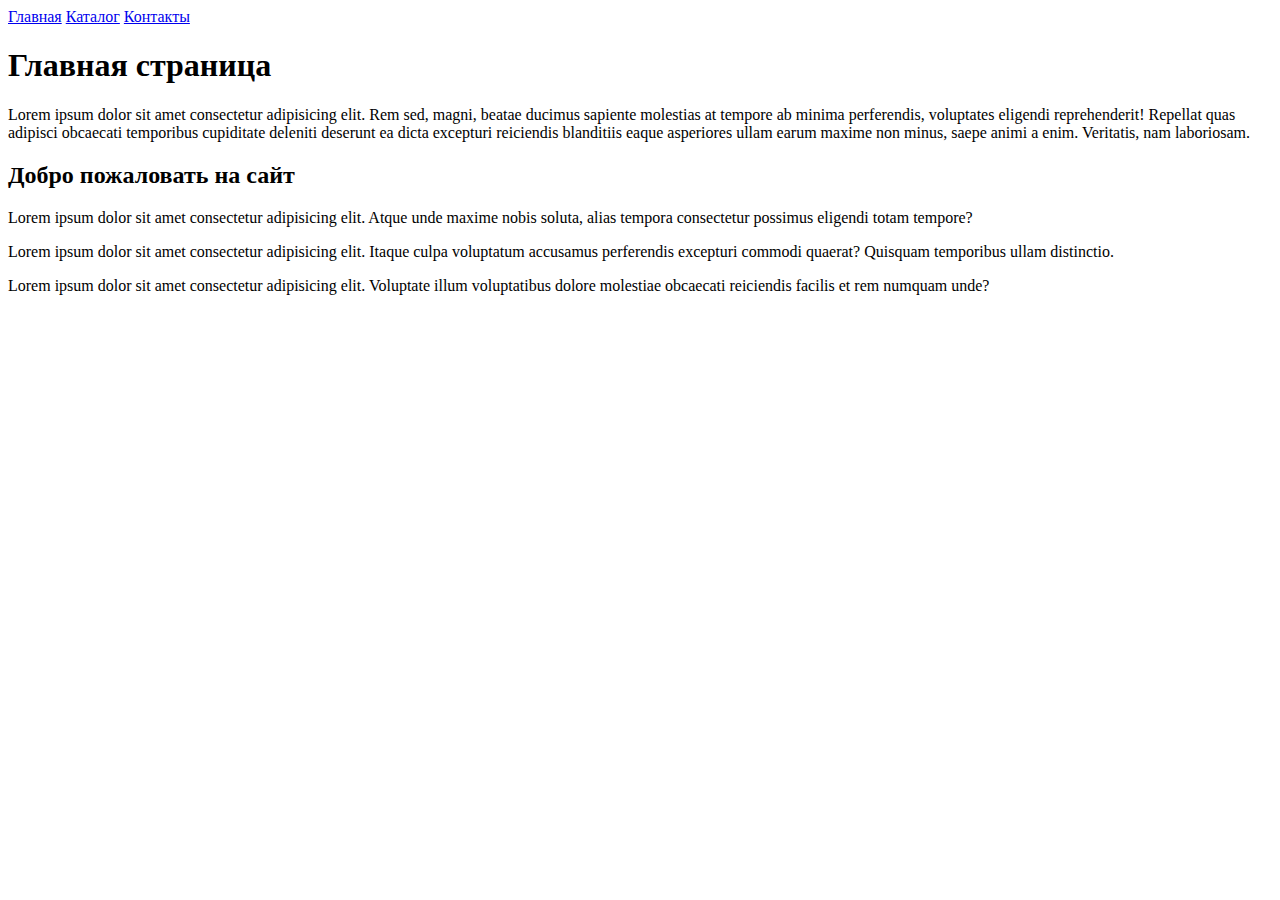
==== HW/index.html @ f58f0f7a "HW 1" ====
<!DOCTYPE html>
<html lang="en">
<head>
    <meta charset="UTF-8">
    <meta name="viewport" content="width=device-width, initial-scale=1.0">
    <title>Home Work</title>
</head>
<body>
    <a href="./index.html">Главная</a>
    <a href="./catalog/catalog.html">Каталог</a>
    <a href="./contacts/contacts.html">Контакты</a>
    <h1>Главная страница</h1>
    <p>Lorem ipsum dolor sit amet consectetur adipisicing elit. Rem sed, magni, beatae ducimus sapiente molestias at tempore ab minima perferendis, voluptates eligendi reprehenderit! Repellat quas adipisci obcaecati temporibus cupiditate deleniti deserunt ea dicta excepturi reiciendis blanditiis eaque asperiores ullam earum maxime non minus, saepe animi a enim. Veritatis, nam laboriosam.</p>
    <h2>Добро пожаловать на сайт</h2>
    <p>Lorem ipsum dolor sit amet consectetur adipisicing elit. Atque unde maxime nobis soluta, alias tempora consectetur possimus eligendi totam tempore?</p>
    <p>Lorem ipsum dolor sit amet consectetur adipisicing elit. Itaque culpa voluptatum accusamus perferendis excepturi commodi quaerat? Quisquam temporibus ullam distinctio.</p>
    <p>Lorem ipsum dolor sit amet consectetur adipisicing elit. Voluptate illum voluptatibus dolore molestiae obcaecati reiciendis facilis et rem numquam unde?</p>
</body>
</html>
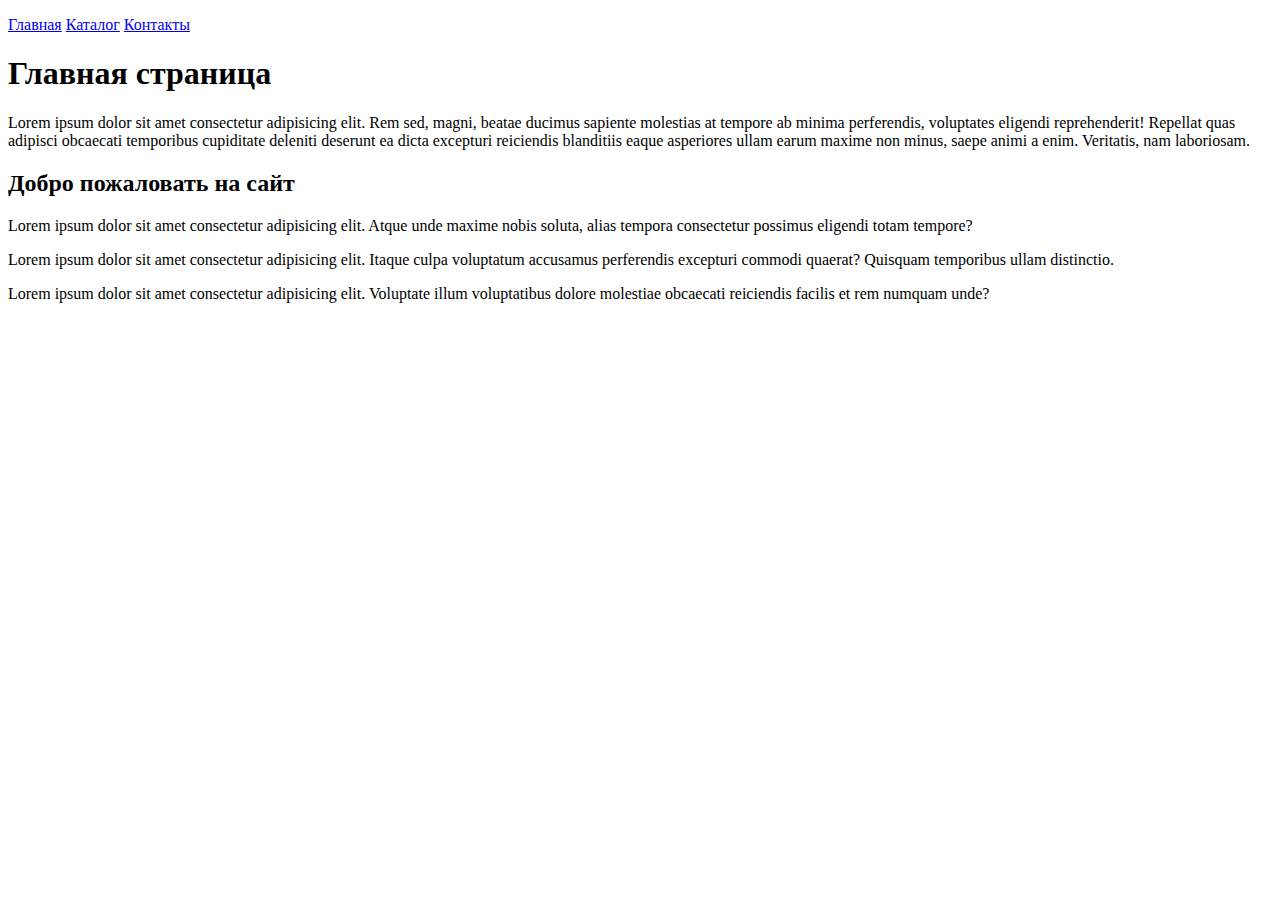
==== commit 55cc3a26: "added menu" ====
--- a/HW/index.html
+++ b/HW/index.html
@@ -1,9 +1,12 @@
 <!DOCTYPE html>
 <html lang="en">
 <head>
-    <meta charset="UTF-8">
-    <meta name="viewport" content="width=device-width, initial-scale=1.0">
-    <title>Home Work</title>
+    <menu>
+        <meta charset="UTF-8">
+        <meta name="viewport" content="width=device-width, initial-scale=1.0">
+        <title>Home Work</title>
+    </menu>
+    
 </head>
 <body>
     <a href="./index.html">Главная</a>
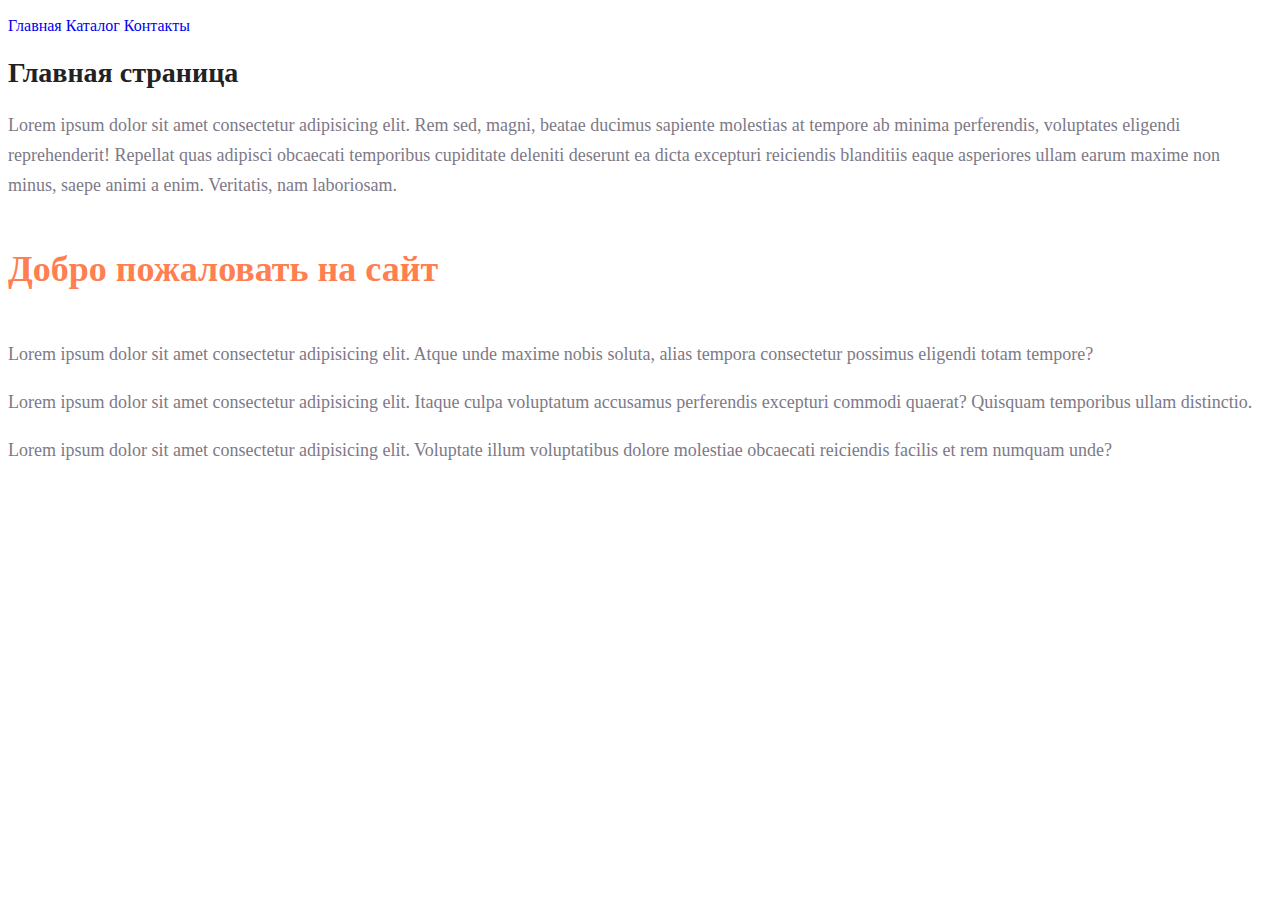
==== commit 8f484c66: "home work 2 CSS" ====
--- a/HW/index.html
+++ b/HW/index.html
@@ -5,18 +5,23 @@
         <meta charset="UTF-8">
         <meta name="viewport" content="width=device-width, initial-scale=1.0">
         <title>Home Work</title>
+        <link rel="stylesheet" href="style.css">
     </menu>
     
 </head>
 <body>
-    <a href="./index.html">Главная</a>
-    <a href="./catalog/catalog.html">Каталог</a>
-    <a href="./contacts/contacts.html">Контакты</a>
-    <h1>Главная страница</h1>
-    <p>Lorem ipsum dolor sit amet consectetur adipisicing elit. Rem sed, magni, beatae ducimus sapiente molestias at tempore ab minima perferendis, voluptates eligendi reprehenderit! Repellat quas adipisci obcaecati temporibus cupiditate deleniti deserunt ea dicta excepturi reiciendis blanditiis eaque asperiores ullam earum maxime non minus, saepe animi a enim. Veritatis, nam laboriosam.</p>
-    <h2>Добро пожаловать на сайт</h2>
-    <p>Lorem ipsum dolor sit amet consectetur adipisicing elit. Atque unde maxime nobis soluta, alias tempora consectetur possimus eligendi totam tempore?</p>
-    <p>Lorem ipsum dolor sit amet consectetur adipisicing elit. Itaque culpa voluptatum accusamus perferendis excepturi commodi quaerat? Quisquam temporibus ullam distinctio.</p>
-    <p>Lorem ipsum dolor sit amet consectetur adipisicing elit. Voluptate illum voluptatibus dolore molestiae obcaecati reiciendis facilis et rem numquam unde?</p>
+    <div class="reference">
+        <a href="./index.html">Главная</a>
+        <a href="./catalog/catalog.html">Каталог</a>
+        <a href="./contacts/contacts.html">Контакты</a>
+    </div>
+    <h1 class="heading_1">Главная страница</h1>
+    <div class="paragraf">
+        <p>Lorem ipsum dolor sit amet consectetur adipisicing elit. Rem sed, magni, beatae ducimus sapiente molestias at tempore ab minima perferendis, voluptates eligendi reprehenderit! Repellat quas adipisci obcaecati temporibus cupiditate deleniti deserunt ea dicta excepturi reiciendis blanditiis eaque asperiores ullam earum maxime non minus, saepe animi a enim. Veritatis, nam laboriosam.</p>
+        <h2 class="heading_2">Добро пожаловать на сайт</h2>
+        <p>Lorem ipsum dolor sit amet consectetur adipisicing elit. Atque unde maxime nobis soluta, alias tempora consectetur possimus eligendi totam tempore?</p>
+        <p>Lorem ipsum dolor sit amet consectetur adipisicing elit. Itaque culpa voluptatum accusamus perferendis excepturi commodi quaerat? Quisquam temporibus ullam distinctio.</p>
+        <p>Lorem ipsum dolor sit amet consectetur adipisicing elit. Voluptate illum voluptatibus dolore molestiae obcaecati reiciendis facilis et rem numquam unde?</p>
+    </div>
 </body>
 </html>--- a/HW/style.css
+++ b/HW/style.css
@@ -0,0 +1,32 @@
+a {
+    text-decoration: none;
+}
+
+.reference {
+    color: cornflowerblue;
+    font-size: 16px;
+    line-height: 20px;
+}
+
+.heading_1 {
+    color: #222222;
+    font-size: 28px;
+    line-height: 36px;
+    font-weight: bold;
+}
+
+.paragraf {
+    font-style: normal;
+    font-weight: 300;
+    font-size: 18px;
+    line-height: 30px;
+    color: #7D7987
+}
+
+.heading_2 {
+    color: coral;
+    font-style: normal;
+    font-weight: 700;
+    font-size: 36px;
+    line-height: 80px;
+}